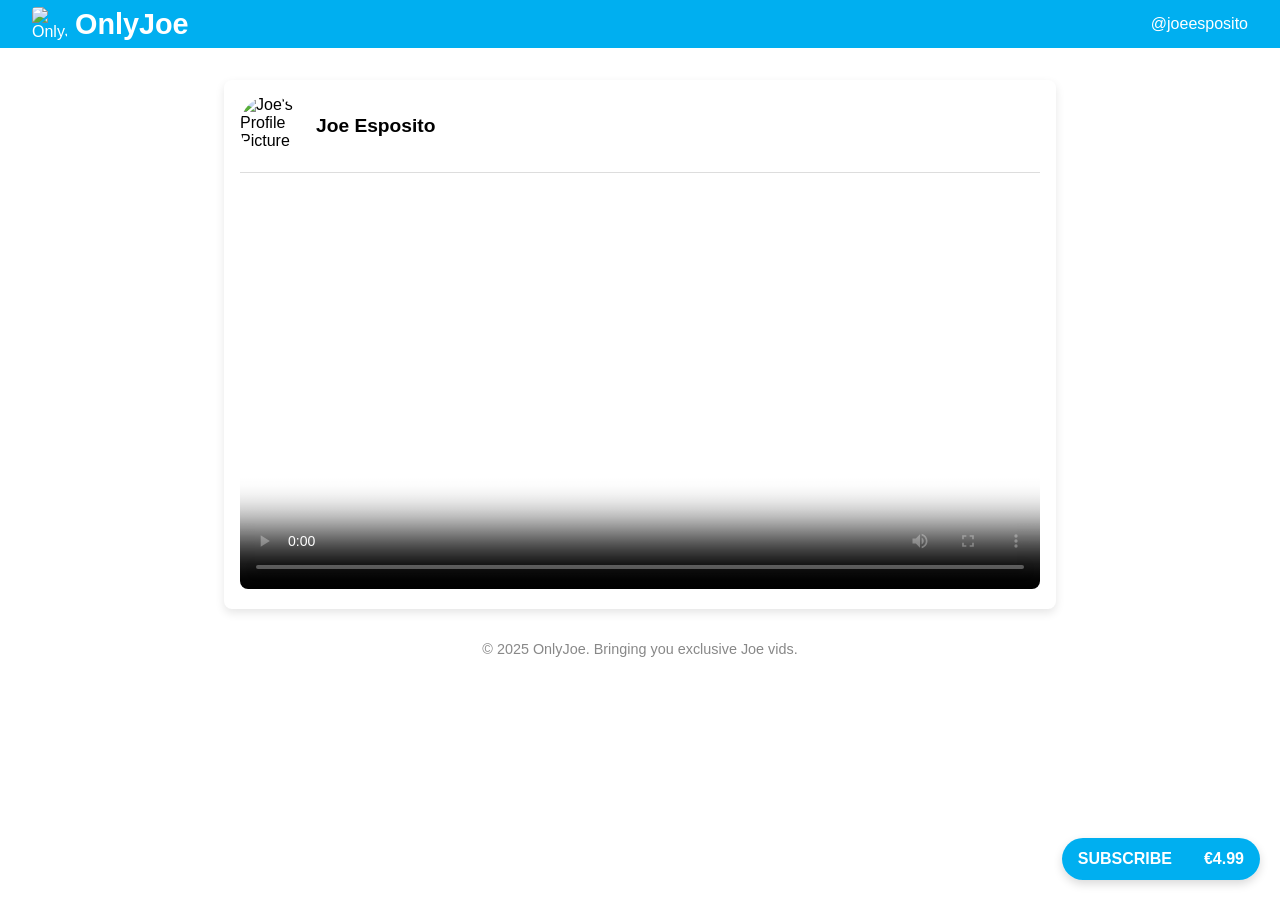
==== 2 Guys 1 Phone.html @ b62db76a "Add files via upload" ====
<!DOCTYPE html>
<html lang="en">
<head>
  <meta charset="UTF-8" />
  <meta name="viewport" content="width=device-width, initial-scale=1.0"/>
  <title>OnlyJoe</title>
  <link rel="icon" href="fanslogo.png" type="image/png">
  <style>
    body {
      margin: 0;
      font-family: Arial, sans-serif;
      background-color: white;
    }

    header {
      background-color: #00aff0;
      color: white;
      padding: 1rem 2rem;
      display: flex;
      align-items: center;
      justify-content: space-between;
      height: 48px;
      box-sizing: border-box;
    }

    .header-left {
      display: flex;
      align-items: center;
      gap: 0.5rem;
    }

    .header-logo {
      height: 35px;
      width: 35px;
      object-fit: cover;
      border-radius: 4px;
      flex-shrink: 0;
    }

    @media (max-width: 600px) {
      .header-logo {
        height: 35px;
        width: 35px;
      }
      header h1 {
        font-size: 1.4rem;
      }
    }

    header h1 {
      margin: 0;
      font-size: 1.8rem;
    }

    .container {
      max-width: 800px;
      margin: 2rem auto;
      background: white;
      border-radius: 8px;
      box-shadow: 0 4px 10px rgba(0,0,0,0.1);
      overflow: hidden;
      padding: 1rem;
    }

    .profile-header {
      display: flex;
      align-items: center;
      gap: 1rem;
      padding-bottom: 1rem;
      border-bottom: 1px solid #ddd;
    }

    .profile-pic {
      width: 60px;
      height: 60px;
      border-radius: 50%;
      overflow: hidden;
      flex-shrink: 0;
    }
    .profile-pic img {
      width: 100%;
      height: 100%;
      object-fit: cover;
      display: block;
    }
    .username {
      font-size: 1.2rem;
      font-weight: bold;
    }

    video {
      width: 100%;
      max-height: 500px;
      margin-top: 1rem;
      border-radius: 8px;
    }

    footer {
      text-align: center;
      margin-top: 2rem;
      color: #888;
      font-size: 0.9rem;
    }

    /* OnlyFans‑style Subscribe + Price button */
    .subscribe-btn {
      position: fixed;
      right: 20px;
      bottom: 20px;
      display: flex;
      align-items: center;
      font-size: 1rem;
      font-weight: bold;
      text-decoration: none;
      border-radius: 100px;
      overflow: hidden;
      box-shadow: 0 4px 10px rgba(0,0,0,0.15);
      z-index: 1000;
    }
    .subscribe-text {
      background-color: #00aff0;
      color: #fff;
      padding: 0.75rem 1rem;
    }
    .subscribe-price {
      background-color: #00aff0;
      color: #fff;
      padding: 0.75rem 1rem;
    }
    .subscribe-btn:hover .subscribe-text,
    .subscribe-btn:hover .subscribe-price {
      background-color: #009f5f;
    }

    /* MOBILE ONLY: flow‑layout button above footer */
    @media (max-width: 600px) {
      .subscribe-btn {
        position: static !important;
        margin: 20px auto 0 auto;
        width: auto;
        max-width: calc(100% - 40px);
        box-sizing: border-box;
        right: auto;
        bottom: auto;
      }
      .subscribe-text,
      .subscribe-price {
        flex: 1;
        text-align: center;
      }
    }
  </style>
</head>
<body>
  <header>
    <div class="header-left">
      <img src="onlylogos.png" alt="OnlyJoe Logo" class="header-logo">
      <h1>OnlyJoe</h1>
    </div>
    <div>@joeesposito</div>
  </header>

  <div class="container">
    <div class="profile-header">
      <div class="profile-pic">
        <img src="joepfp.png" alt="Joe's Profile Picture" />
      </div>
      <div class="username">Joe Esposito</div>
    </div>

    <video controls poster="Got SCREWED by Scan.png">
      <source src="Got SCREWED by Scan.mp4" type="video/mp4">
      Your browser does not support the video tag.
    </video>
  </div>

  <!-- Subscribe button (now above footer) -->
  <a
    href="https://paypal.me/RobloxZoidYT/4.99?currency=EUR"
    target="_blank"
    class="subscribe-btn"
  >
    <span class="subscribe-text">SUBSCRIBE</span>
    <span class="subscribe-price">€4.99</span>
  </a>

  <footer>
    &copy; 2025 OnlyJoe. Bringing you exclusive Joe vids.
  </footer>
</body>
</html>
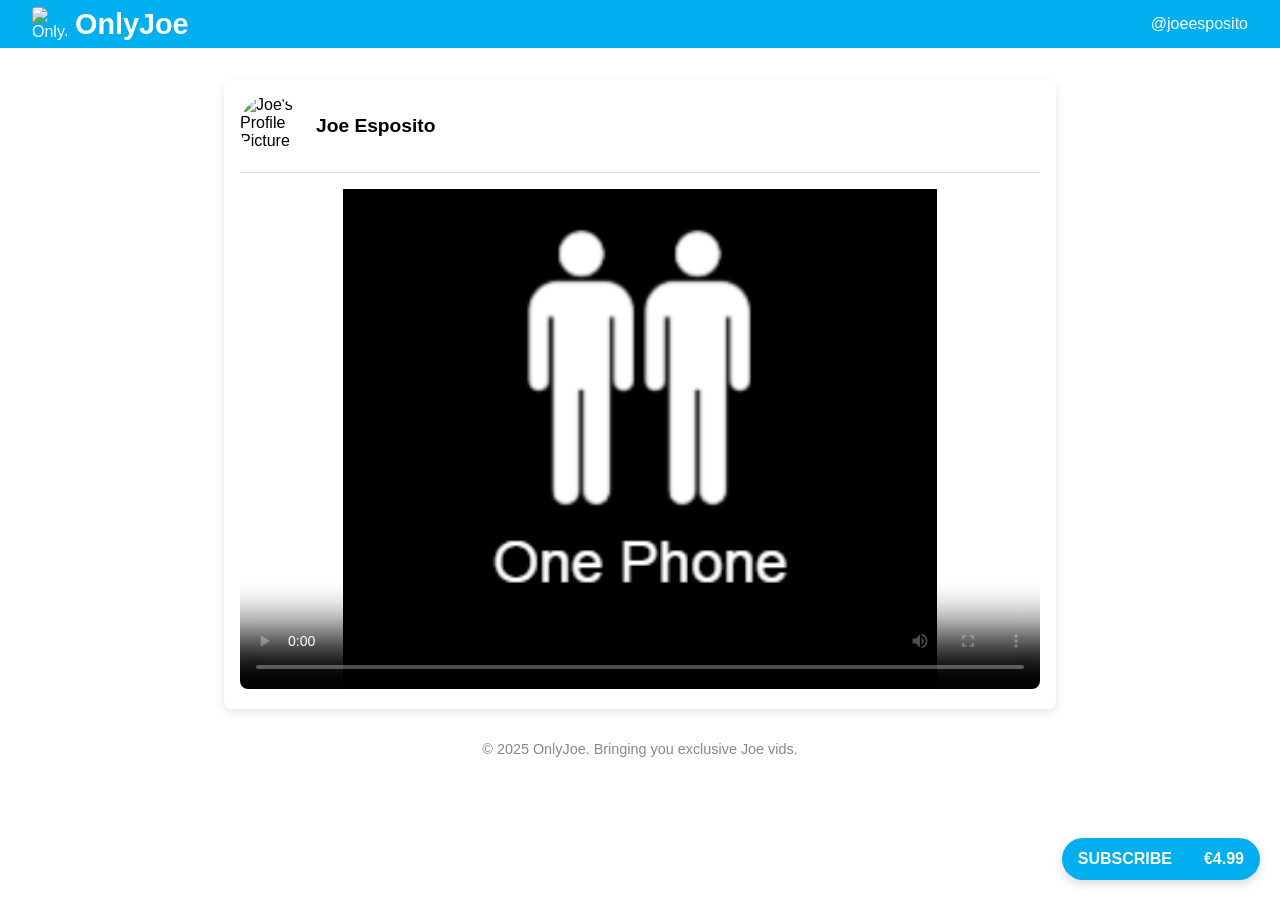
==== commit 44a6bdf0: "Update 2 Guys 1 Phone.html" ====
--- a/2 Guys 1 Phone.html
+++ b/2 Guys 1 Phone.html
@@ -168,8 +168,8 @@
       <div class="username">Joe Esposito</div>
     </div>
 
-    <video controls poster="Got SCREWED by Scan.png">
-      <source src="Got SCREWED by Scan.mp4" type="video/mp4">
+    <video controls poster="2 Guys 1 Phone.png">
+      <source src="2 Guys 1 Phone.mp4" type="video/mp4">
       Your browser does not support the video tag.
     </video>
   </div>
